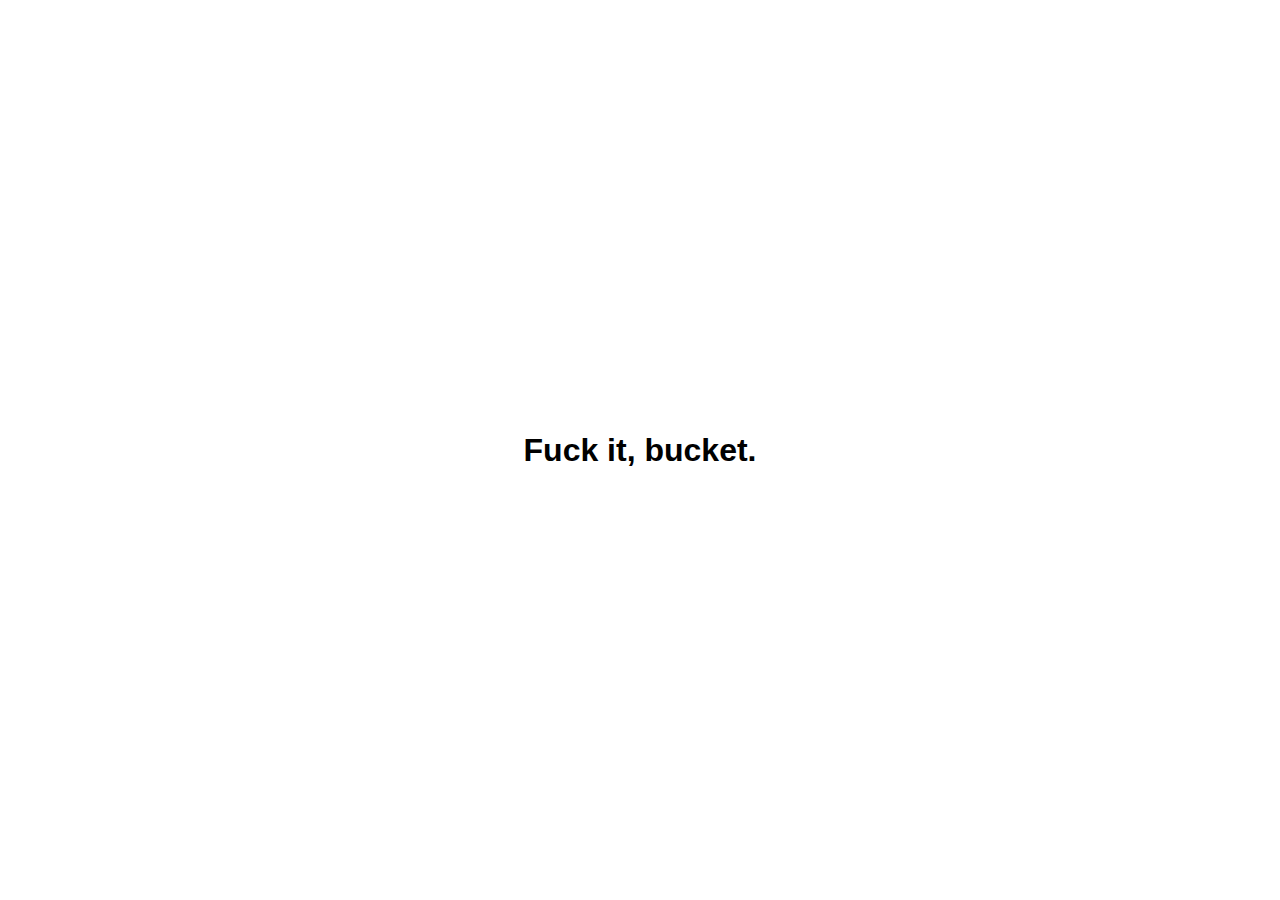
==== index.html @ 3ad414e0 "🐳📤 Updated with Glitch" ====
<!DOCTYPE html>
<html lang="en">
  <head>
    <meta charset="UTF-8" />
    <meta name="viewport" content="width=device-width, initial-scale=1.0" />
    <title>Fuck it, bucket.</title>
    <style>
      /* CSS Styles for the background image */
      body {
        background-image: url("https://cdn.glitch.global/46ef7de7-8069-4c1a-9681-2c2ef81f5cad/000002.JPG?v=1742107354452"); /* Replace with your image's path */
        background-size: cover; /* Makes sure the image covers the entire page */
        background-position: center; /* Centers the image */
        background-repeat: repeat-y; /* Allow the background to repeat vertically */
        margin: 0; /* Removes default margin */
        display: flex;
        justify-content: center;
        align-items: center;
        font-family: Arial, sans-serif;
        position: relative;
        flex-direction: column; /* Ensure elements are stacked vertically */
        height: auto; /* Let the body extend as content grows */
        min-height: 100vh; /* Ensures the body takes up at least the full viewport height */
        overflow-x: hidden; /* Prevent horizontal scrolling */
      }

      .content {
        text-align: center;
      }

      h1 {
        font-size: 2em;
        color: black;
        transition: color 0.3s ease;
        cursor: pointer;
        z-index: 2; /* Keep the heading above the image */
      }

      /* Style for the new image container (Top-left quarter of the viewport) */
      .new-image-container {
        position: absolute;
        top: 0;
        left: 0;
        width: 50vw; /* 50% of the viewport width (left half) */
        height: 50vh; /* 50% of the viewport height (top half) */
        object-fit: cover;
        z-index: 1; /* Ensure image stays behind the text */
        display: flex;
        justify-content: flex-start;
        align-items: flex-start;
        overflow: hidden;
        position: relative; /* Necessary for positioning the text inside the image */
        opacity: 1;
        transition: opacity 1s ease-out; /* Smooth fade-out transition */
      }

      /* Style for the text appearing over the image */
      .typing-text {
        position: absolute;
        top: 45px; /* Start the text from the top-left corner */
        left: 45px; /* Start the text from the top-left corner */
        font-size: 1.5em; /* Adjust font size */
        color: #fff33a;
        font-family: 'Courier New', monospace;
        white-space: normal; /* Allow text to wrap to the next line */
        overflow: hidden; /* Hides the extra text while it's typing */
        text-align: left; /* Align text to the left */
        word-wrap: break-word; /* Ensures text wraps correctly */
        z-index: 2; /* Ensure text appears above the image */
        opacity: 1;
        transition: opacity 1s ease-out; /* Smooth fade-out transition */
      }

      /* Style for the hyperlink */
      a {
        color: #fff33a; /* Set the color of the link */
        text-decoration: underline; /* Make the link underlined */
        transition: color 0.3s ease, transform 0.2s ease;
      }

      /* Style for hyperlink hover */
      a:hover {
        color: #ff0a0a; /* Change color on hover */
        transform: scale(1.1); /* Slightly enlarge the link on hover */
      }

      /* Style for the "Scroll Down" text */
      .scroll-down {
        position: absolute;
        top: 85vh; /* Slightly below the image */
        font-size: 1.2em;
        color: #ff0a0a;
        font-family: 'Arial', sans-serif;
        text-align: center;
        z-index: 2; /* Ensure it's above the background image */
        opacity: 0; /* Initially hidden */
        transition: opacity 1s ease-out; /* Smooth fade-in */
      }

      /* Media query for responsiveness */
      @media (max-width: 768px) {
        .new-image-container {
          width: 100vw;
          height: 50vh;
        }
      }
    </style>
  </head>
  <body>
    <div class="content">
      <h1 id="headline">Fuck it, bucket.</h1>
    </div>

    <script>
      // Function to change the text color
      function changeTextColor(event, color) {
        event.target.style.color = color;
      }

      // Function to show the new image and typing text when the headline is clicked
      function showNewImage() {
        // Hide the "Fuck it, bucket." text
        document.getElementById("headline").style.display = "none";

        // Create a new container for the image
        const imageContainer = document.createElement("div");
        imageContainer.classList.add("new-image-container");

        // Create a new image element
        const newImage = document.createElement("img");
        newImage.src =
          "https://cdn.glitch.global/46ef7de7-8069-4c1a-9681-2c2ef81f5cad/000056.JPG?v=1742110282804"; // Replace with the new image's path
        newImage.alt = "A scenic view of nature or a similar description"; // Alt text for accessibility
        newImage.style.width = "100%";
        newImage.style.height = "100%";
        newImage.style.objectFit = "cover";

        // Append the image to the container
        imageContainer.appendChild(newImage);

        // Create and add the typing text container
        const typingText = document.createElement("div");
        typingText.classList.add("typing-text");

        // Append the typing text container to the image container
        imageContainer.appendChild(typingText);

        // Append the image container to the body
        document.body.appendChild(imageContainer);

        // Start typing the text
        typeText(typingText);
      }

      // Function to simulate typing text, letter by letter (with clickable link)
      function typeText(element) {
        const text = "A few weeks ago, Tig and I hopped freights from Melbourne to Sydney, the long way, through South Oz. In January last year, we hopped to Perth, across the ";

        const linkText = "desert."; // The word that will be a link
        const linkUrl = "https://www.dropbox.com/scl/fi/gwh70zf7z768sc318ve6u/MELBS2PERTH.mp4?rlkey=3bxoapd2950q2j6erz68kmtfy&st=0ji05gu3&dl=0"; // The URL for the link

        let currentText = ''; // To hold the currently typed text
        let i = 0; // Counter for typing text
        const speed = 45; // Speed of typing (in milliseconds)

        // Function to type one letter at a time
        function typeLetter() {
          if (i < text.length) {
            currentText += text.charAt(i); // Add one character to current text
            element.textContent = currentText; // Update the text content
            i++;
            setTimeout(typeLetter, speed); // Call the function again after a delay
          } else {
            // After regular text is done, add the link
            setTimeout(() => {
              const link = document.createElement('a');
              link.href = linkUrl; // The link URL
              link.textContent = linkText; // The link text
              link.target = '_blank'; // Open the link in a new tab
              element.appendChild(link); // Append the link to the element
              // Show the "Hit link or scroll down" text after typing is complete
              showScrollDown();
            }, speed); // After typing text finishes, delay before adding the link
          }
        }

        typeLetter(); // Start typing
      }

      // Function to show the "Hit link or scroll down" text
      function showScrollDown() {
        const scrollDownText = document.createElement("div");
        scrollDownText.classList.add("scroll-down");
        scrollDownText.textContent = "Hit link or scroll down."; // Updated text

        // Append the "Hit link or scroll down" text to the body
        document.body.appendChild(scrollDownText);

        // Fade in the "Hit link or scroll down" text
        setTimeout(() => {
          scrollDownText.style.opacity = 1;
        }, 100); // Slight delay before showing it
      }

      // Function to hide elements on scroll
      function hideOnScroll() {
        const imageContainer = document.querySelector(".new-image-container");
        const typingText = document.querySelector(".typing-text");
        const scrollDownText = document.querySelector(".scroll-down");

        // Check the scroll position
        if (window.scrollY > 200) { // You can adjust the scroll threshold as needed
          if (imageContainer) imageContainer.style.opacity = '0';
          if (typingText) typingText.style.opacity = '0';
          if (scrollDownText) scrollDownText.style.opacity = '0';
        }
      }

      // Event listeners
      window.addEventListener("scroll", hideOnScroll); // Listen for scroll events
      const headline = document.getElementById("headline");

      // Add event listeners for mouseover and mouseout
      headline.addEventListener("mouseover", (event) =>
        changeTextColor(event, "#ff0a0a")
      );
      headline.addEventListener("mouseout", (event) =>
        changeTextColor(event, "black")
      );

      // Add event listener for clicking on the headline
      headline.addEventListener("click", showNewImage);
    </script>
  </body>
</html>
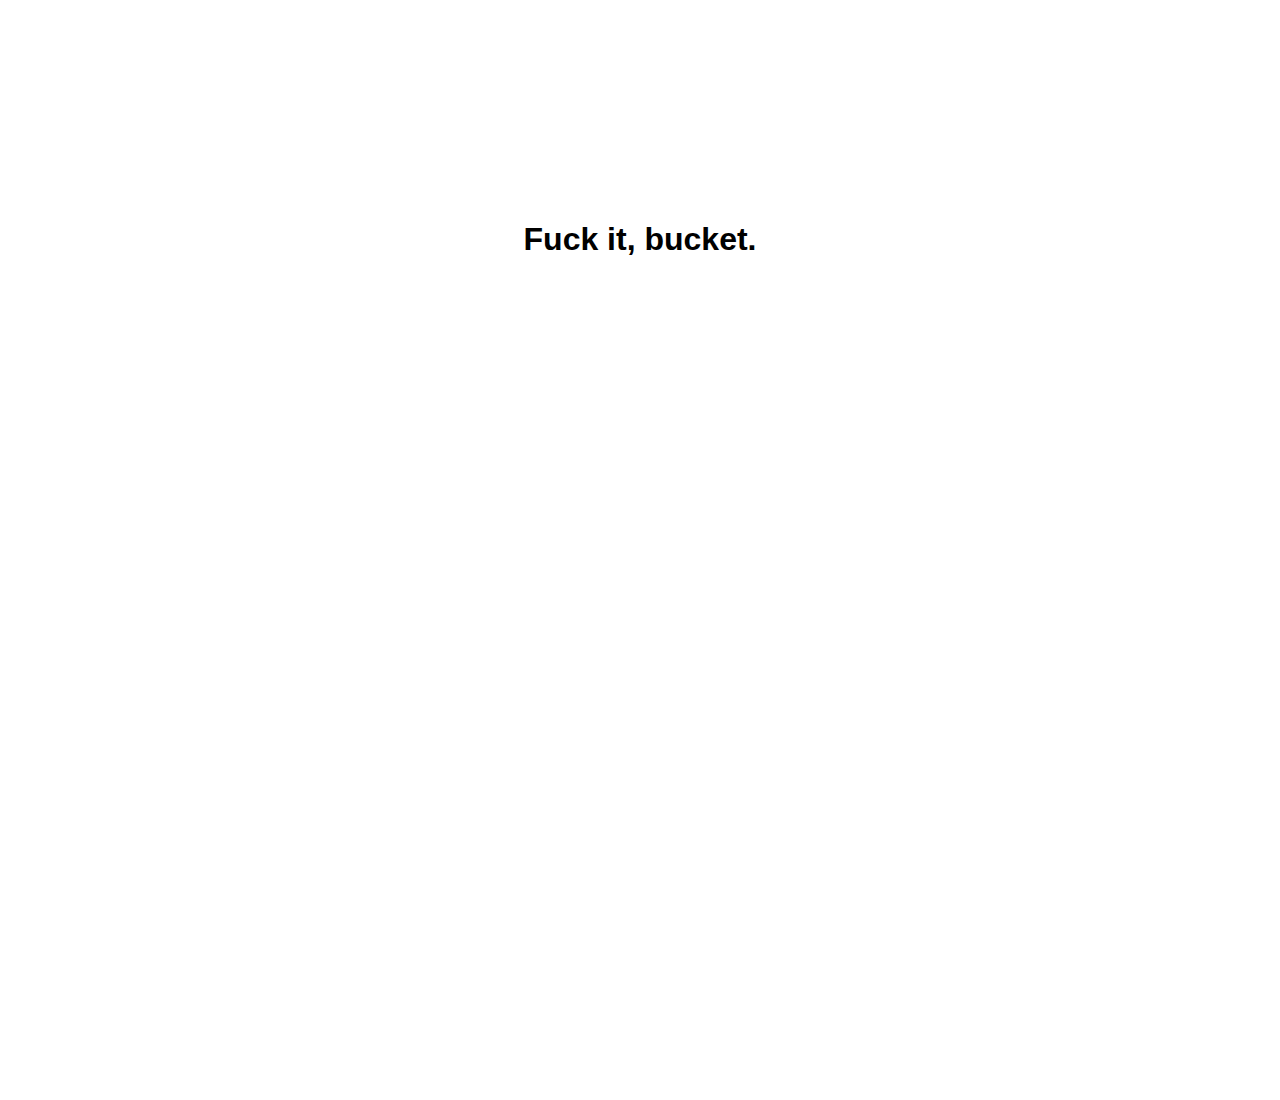
==== commit e2635942: "💴🏖️ Updated with Glitch" ====
--- a/index.html
+++ b/index.html
@@ -5,26 +5,27 @@
     <meta name="viewport" content="width=device-width, initial-scale=1.0" />
     <title>Fuck it, bucket.</title>
     <style>
-      /* CSS Styles for the background image */
+      /* Background stays fixed */
       body {
-        background-image: url("https://cdn.glitch.global/46ef7de7-8069-4c1a-9681-2c2ef81f5cad/000002.JPG?v=1742107354452"); /* Replace with your image's path */
-        background-size: cover; /* Makes sure the image covers the entire page */
-        background-position: center; /* Centers the image */
-        background-repeat: repeat-y; /* Allow the background to repeat vertically */
-        margin: 0; /* Removes default margin */
+        background-image: url("https://cdn.glitch.global/46ef7de7-8069-4c1a-9681-2c2ef81f5cad/000002.JPG?v=1742107354452");
+        background-size: cover;
+        background-position: center;
+        background-repeat: repeat-y;
+        background-attachment: fixed;
+        margin: 0;
+        font-family: Arial, sans-serif;
+      }
+
+      /* Foreground elements scroll separately */
+      .foreground {
+        position: relative;
+        width: 100%;
         display: flex;
-        justify-content: center;
+        flex-direction: column;
         align-items: center;
-        font-family: Arial, sans-serif;
-        position: relative;
-        flex-direction: column; /* Ensure elements are stacked vertically */
-        height: auto; /* Let the body extend as content grows */
-        min-height: 100vh; /* Ensures the body takes up at least the full viewport height */
-        overflow-x: hidden; /* Prevent horizontal scrolling */
-      }
-
-      .content {
-        text-align: center;
+        justify-content: flex-start;
+        padding-top: 200px;
+        min-height: 100vh;
       }
 
       h1 {
@@ -32,203 +33,230 @@
         color: black;
         transition: color 0.3s ease;
         cursor: pointer;
-        z-index: 2; /* Keep the heading above the image */
-      }
-
-      /* Style for the new image container (Top-left quarter of the viewport) */
+      }
+
       .new-image-container {
-        position: absolute;
-        top: 0;
-        left: 0;
-        width: 50vw; /* 50% of the viewport width (left half) */
-        height: 50vh; /* 50% of the viewport height (top half) */
-        object-fit: cover;
-        z-index: 1; /* Ensure image stays behind the text */
+        position: relative;
+        width: 80%;
+        max-width: 600px;
+        margin-top: 50px;
         display: flex;
-        justify-content: flex-start;
-        align-items: flex-start;
-        overflow: hidden;
-        position: relative; /* Necessary for positioning the text inside the image */
-        opacity: 1;
-        transition: opacity 1s ease-out; /* Smooth fade-out transition */
-      }
-
-      /* Style for the text appearing over the image */
+        justify-content: center;
+        align-items: center;
+        opacity: 0;
+        transition: opacity 1s ease-in;
+      }
+
       .typing-text {
         position: absolute;
-        top: 45px; /* Start the text from the top-left corner */
-        left: 45px; /* Start the text from the top-left corner */
-        font-size: 1.5em; /* Adjust font size */
+        top: 100px;
+        left: 45px;
+        font-size: 1.5em;
         color: #fff33a;
-        font-family: 'Courier New', monospace;
-        white-space: normal; /* Allow text to wrap to the next line */
-        overflow: hidden; /* Hides the extra text while it's typing */
-        text-align: left; /* Align text to the left */
-        word-wrap: break-word; /* Ensures text wraps correctly */
-        z-index: 2; /* Ensure text appears above the image */
+        font-family: "Courier New", monospace;
+        white-space: normal;
+        overflow: hidden;
+        text-align: left;
+        word-wrap: break-word;
         opacity: 1;
-        transition: opacity 1s ease-out; /* Smooth fade-out transition */
-      }
-
-      /* Style for the hyperlink */
-      a {
-        color: #fff33a; /* Set the color of the link */
-        text-decoration: underline; /* Make the link underlined */
-        transition: color 0.3s ease, transform 0.2s ease;
-      }
-
-      /* Style for hyperlink hover */
-      a:hover {
-        color: #ff0a0a; /* Change color on hover */
-        transform: scale(1.1); /* Slightly enlarge the link on hover */
-      }
-
-      /* Style for the "Scroll Down" text */
+        transition: opacity 1s ease-out;
+      }
+
       .scroll-down {
-        position: absolute;
-        top: 85vh; /* Slightly below the image */
         font-size: 1.2em;
         color: #ff0a0a;
-        font-family: 'Arial', sans-serif;
+        font-family: "Arial", sans-serif;
         text-align: center;
-        z-index: 2; /* Ensure it's above the background image */
-        opacity: 0; /* Initially hidden */
-        transition: opacity 1s ease-out; /* Smooth fade-in */
-      }
-
-      /* Media query for responsiveness */
+        opacity: 0;
+        transition: opacity 1s ease-out;
+        margin-top: 30px;
+      }
+
+      /* Text that appears over the second image */
+      .scroll-triggered-text {
+        position: absolute;
+        top: 45px;
+        left: 45px;
+        font-size: 1.5em;
+        color: #fff33a;
+        font-family: "Courier New", monospace;
+        white-space: normal;
+        overflow: hidden;
+        text-align: left;
+        word-wrap: break-word;
+        opacity: 0;
+        transition: opacity 1s ease-in;
+      }
+
       @media (max-width: 768px) {
         .new-image-container {
           width: 100vw;
           height: 50vh;
         }
       }
+
+      h1:hover {
+        color: red;
+      }
+
+      .typing-text a {
+        color: inherit;
+        text-decoration: underline;
+      }
+
+      .typing-text a:hover {
+        color: red;
+      }
     </style>
   </head>
   <body>
-    <div class="content">
+    <div class="foreground">
       <h1 id="headline">Fuck it, bucket.</h1>
     </div>
 
     <script>
-      // Function to change the text color
       function changeTextColor(event, color) {
         event.target.style.color = color;
       }
 
-      // Function to show the new image and typing text when the headline is clicked
       function showNewImage() {
-        // Hide the "Fuck it, bucket." text
-        document.getElementById("headline").style.display = "none";
-
-        // Create a new container for the image
+        //document.getElementById("headline").style.display = "none";
+
+        const foreground = document.querySelector(".foreground");
+
         const imageContainer = document.createElement("div");
         imageContainer.classList.add("new-image-container");
-
-        // Create a new image element
+        imageContainer.style.opacity = "1"; // Ensure visibility
+        imageContainer.style.position = "relative";
+        imageContainer.style.top = "-200px"; // Moves the image up by 200 pixels
+
         const newImage = document.createElement("img");
         newImage.src =
-          "https://cdn.glitch.global/46ef7de7-8069-4c1a-9681-2c2ef81f5cad/000056.JPG?v=1742110282804"; // Replace with the new image's path
-        newImage.alt = "A scenic view of nature or a similar description"; // Alt text for accessibility
+          "https://cdn.glitch.global/46ef7de7-8069-4c1a-9681-2c2ef81f5cad/000056.JPG?v=1742110282804";
+        newImage.alt = "A scenic view of nature";
         newImage.style.width = "100%";
         newImage.style.height = "100%";
         newImage.style.objectFit = "cover";
 
-        // Append the image to the container
         imageContainer.appendChild(newImage);
 
-        // Create and add the typing text container
         const typingText = document.createElement("div");
         typingText.classList.add("typing-text");
 
-        // Append the typing text container to the image container
         imageContainer.appendChild(typingText);
 
-        // Append the image container to the body
-        document.body.appendChild(imageContainer);
-
-        // Start typing the text
-        typeText(typingText);
-      }
-
-      // Function to simulate typing text, letter by letter (with clickable link)
+        document.getElementById("headline").insertAdjacentElement("afterend", imageContainer);
+
+        setTimeout(() => {
+          typeText(typingText);
+        }, 500); // Ensure delay before typing starts
+      }
+
       function typeText(element) {
-        const text = "A few weeks ago, Tig and I hopped freights from Melbourne to Sydney, the long way, through South Oz. In January last year, we hopped to Perth, across the ";
-
-        const linkText = "desert."; // The word that will be a link
-        const linkUrl = "https://www.dropbox.com/scl/fi/gwh70zf7z768sc318ve6u/MELBS2PERTH.mp4?rlkey=3bxoapd2950q2j6erz68kmtfy&st=0ji05gu3&dl=0"; // The URL for the link
-
-        let currentText = ''; // To hold the currently typed text
-        let i = 0; // Counter for typing text
-        const speed = 45; // Speed of typing (in milliseconds)
-
-        // Function to type one letter at a time
+        const text =
+          "A few weeks ago, Tig and I hopped freights from Melbourne to Sydney, the long way, through South Oz. In January last year, we hopped to Perth, across the ";
+
+        const linkText = "desert.";
+        const linkUrl =
+          "https://www.dropbox.com/scl/fi/gwh70zf7z768sc318ve6u/MELBS2PERTH.mp4?rlkey=3bxoapd2950q2j6erz68kmtfy&st=0ji05gu3&dl=0";
+
+        let currentText = "";
+        let i = 0;
+        const speed = 45;
+
         function typeLetter() {
           if (i < text.length) {
-            currentText += text.charAt(i); // Add one character to current text
-            element.textContent = currentText; // Update the text content
+            currentText += text.charAt(i);
+            element.textContent = currentText;
             i++;
-            setTimeout(typeLetter, speed); // Call the function again after a delay
+            setTimeout(typeLetter, speed);
           } else {
-            // After regular text is done, add the link
             setTimeout(() => {
-              const link = document.createElement('a');
-              link.href = linkUrl; // The link URL
-              link.textContent = linkText; // The link text
-              link.target = '_blank'; // Open the link in a new tab
-              element.appendChild(link); // Append the link to the element
-              // Show the "Hit link or scroll down" text after typing is complete
+              const link = document.createElement("a");
+              link.href = linkUrl;
+              link.textContent = linkText;
+              link.target = "_blank";
+              element.appendChild(link);
               showScrollDown();
-            }, speed); // After typing text finishes, delay before adding the link
+            }, speed);
           }
         }
 
-        typeLetter(); // Start typing
-      }
-
-      // Function to show the "Hit link or scroll down" text
+        typeLetter();
+      }
+
       function showScrollDown() {
         const scrollDownText = document.createElement("div");
         scrollDownText.classList.add("scroll-down");
-        scrollDownText.textContent = "Hit link or scroll down."; // Updated text
-
-        // Append the "Hit link or scroll down" text to the body
-        document.body.appendChild(scrollDownText);
-
-        // Fade in the "Hit link or scroll down" text
+        scrollDownText.textContent = "Hit link or scroll down.";
+
+        const foreground = document.querySelector(".foreground");
+        foreground.appendChild(scrollDownText);
+
         setTimeout(() => {
           scrollDownText.style.opacity = 1;
-        }, 100); // Slight delay before showing it
-      }
-
-      // Function to hide elements on scroll
-      function hideOnScroll() {
-        const imageContainer = document.querySelector(".new-image-container");
-        const typingText = document.querySelector(".typing-text");
-        const scrollDownText = document.querySelector(".scroll-down");
-
-        // Check the scroll position
-        if (window.scrollY > 200) { // You can adjust the scroll threshold as needed
-          if (imageContainer) imageContainer.style.opacity = '0';
-          if (typingText) typingText.style.opacity = '0';
-          if (scrollDownText) scrollDownText.style.opacity = '0';
+          scrollDownText.style.position = "relative";
+          scrollDownText.style.top = "-100px"; // Adjust this value as needed
+        }, 100);
+
+        showSecondImage();
+      }
+
+      function showSecondImage() {
+        const foreground = document.querySelector(".foreground");
+
+        const imageContainer = document.createElement("div");
+        imageContainer.classList.add("new-image-container");
+        imageContainer.style.position = "relative";
+
+        const newImage = document.createElement("img");
+        newImage.src =
+          "https://cdn.glitch.global/46ef7de7-8069-4c1a-9681-2c2ef81f5cad/000055.JPG?v=1742253748725";
+        newImage.alt = "A meaningful description";
+        newImage.style.width = "100%";
+        newImage.style.borderRadius = "10px";
+
+        const textOverlay = document.createElement("div");
+        textOverlay.classList.add("scroll-triggered-text");
+
+        imageContainer.appendChild(newImage);
+        imageContainer.appendChild(textOverlay);
+        foreground.appendChild(imageContainer);
+
+        setTimeout(() => {
+          imageContainer.style.opacity = 1;
+        }, 1500);
+
+        window.addEventListener("scroll", function showTextOnScroll() {
+          typeTextOnScroll(textOverlay);
+          window.removeEventListener("scroll", showTextOnScroll);
+        });
+      }
+
+      function typeTextOnScroll(element) {
+        const text = "We were stuck in the middle of nowhere for days on our most recent trip. Things got pretty grim.";
+        let currentText = "";
+        let i = 0;
+        const speed = 45;
+
+        function typeLetter() {
+          if (i < text.length) {
+            currentText += text.charAt(i);
+            element.textContent = currentText;
+            i++;
+            setTimeout(typeLetter, speed);
+          } else {
+            element.style.opacity = 1;
+          }
         }
-      }
-
-      // Event listeners
-      window.addEventListener("scroll", hideOnScroll); // Listen for scroll events
-      const headline = document.getElementById("headline");
-
-      // Add event listeners for mouseover and mouseout
-      headline.addEventListener("mouseover", (event) =>
-        changeTextColor(event, "#ff0a0a")
-      );
-      headline.addEventListener("mouseout", (event) =>
-        changeTextColor(event, "black")
-      );
-
-      // Add event listener for clicking on the headline
-      headline.addEventListener("click", showNewImage);
+
+        element.style.opacity = 1;
+        typeLetter();
+      }
+
+      document
+        .getElementById("headline")
+        .addEventListener("click", showNewImage);
     </script>
   </body>
-</html>+</html>
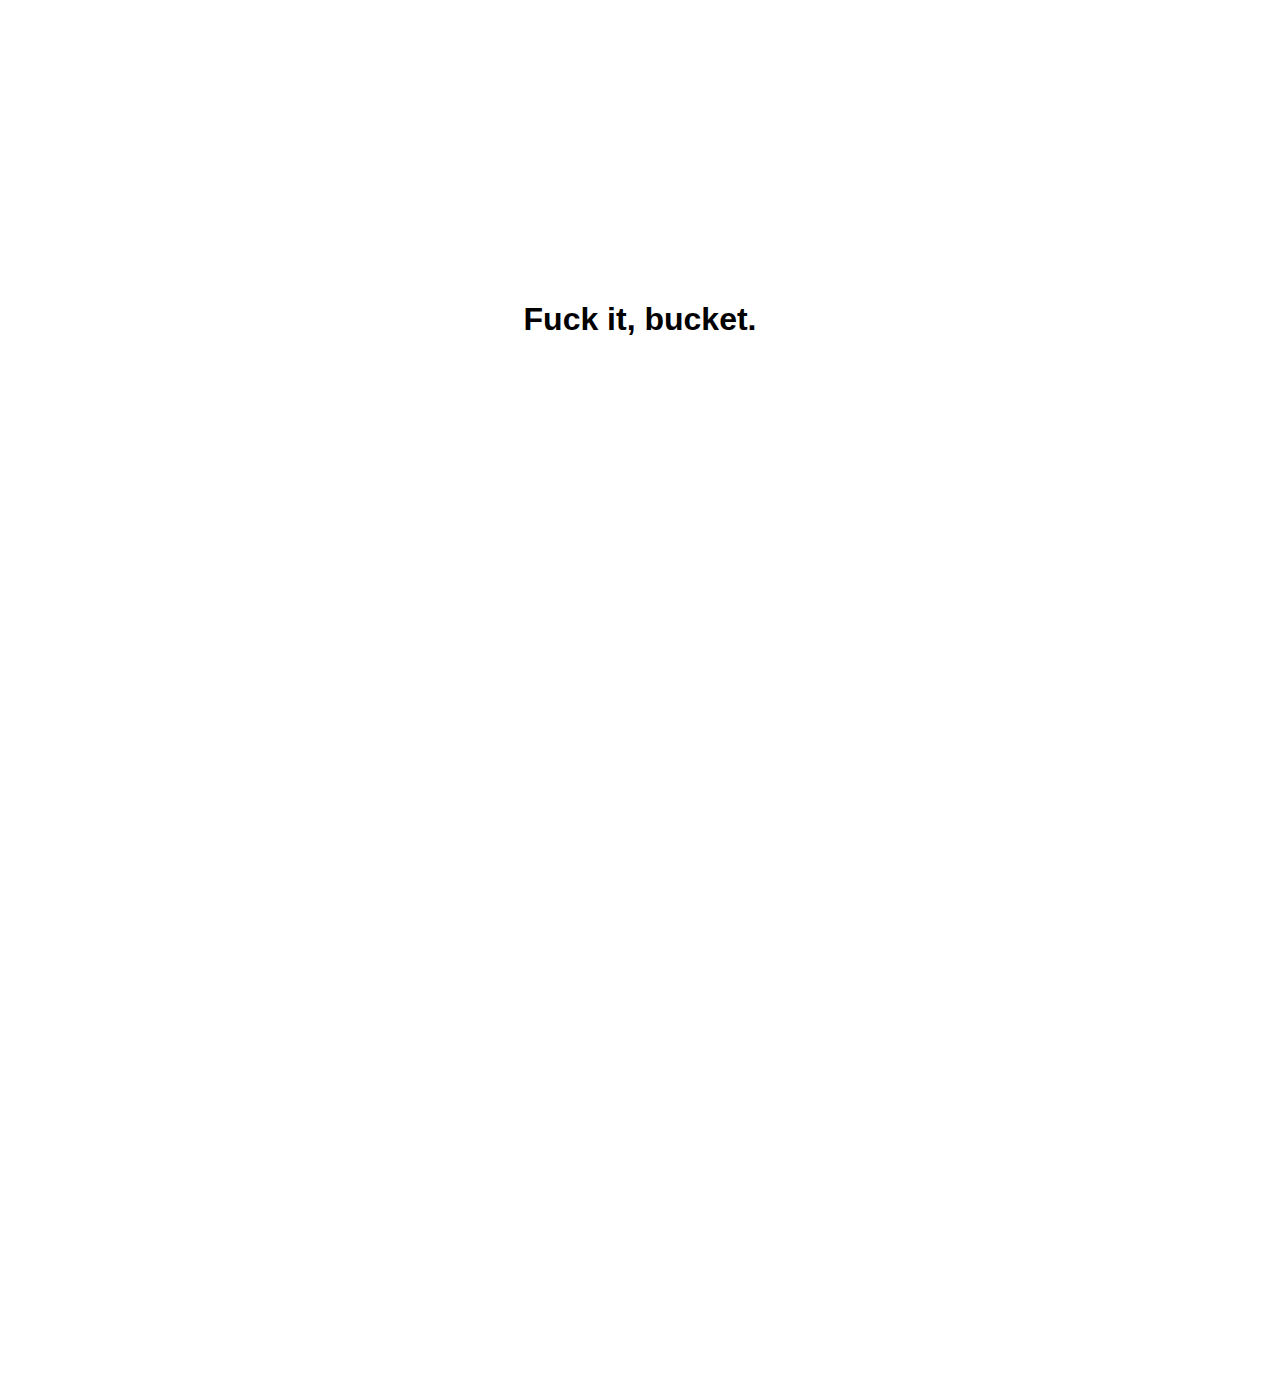
==== commit 7bfbbe55: "📛🤓 Updated with Glitch" ====
--- a/index.html
+++ b/index.html
@@ -4,259 +4,12 @@
     <meta charset="UTF-8" />
     <meta name="viewport" content="width=device-width, initial-scale=1.0" />
     <title>Fuck it, bucket.</title>
-    <style>
-      /* Background stays fixed */
-      body {
-        background-image: url("https://cdn.glitch.global/46ef7de7-8069-4c1a-9681-2c2ef81f5cad/000002.JPG?v=1742107354452");
-        background-size: cover;
-        background-position: center;
-        background-repeat: repeat-y;
-        background-attachment: fixed;
-        margin: 0;
-        font-family: Arial, sans-serif;
-      }
-
-      /* Foreground elements scroll separately */
-      .foreground {
-        position: relative;
-        width: 100%;
-        display: flex;
-        flex-direction: column;
-        align-items: center;
-        justify-content: flex-start;
-        padding-top: 200px;
-        min-height: 100vh;
-      }
-
-      h1 {
-        font-size: 2em;
-        color: black;
-        transition: color 0.3s ease;
-        cursor: pointer;
-      }
-
-      .new-image-container {
-        position: relative;
-        width: 80%;
-        max-width: 600px;
-        margin-top: 50px;
-        display: flex;
-        justify-content: center;
-        align-items: center;
-        opacity: 0;
-        transition: opacity 1s ease-in;
-      }
-
-      .typing-text {
-        position: absolute;
-        top: 100px;
-        left: 45px;
-        font-size: 1.5em;
-        color: #fff33a;
-        font-family: "Courier New", monospace;
-        white-space: normal;
-        overflow: hidden;
-        text-align: left;
-        word-wrap: break-word;
-        opacity: 1;
-        transition: opacity 1s ease-out;
-      }
-
-      .scroll-down {
-        font-size: 1.2em;
-        color: #ff0a0a;
-        font-family: "Arial", sans-serif;
-        text-align: center;
-        opacity: 0;
-        transition: opacity 1s ease-out;
-        margin-top: 30px;
-      }
-
-      /* Text that appears over the second image */
-      .scroll-triggered-text {
-        position: absolute;
-        top: 45px;
-        left: 45px;
-        font-size: 1.5em;
-        color: #fff33a;
-        font-family: "Courier New", monospace;
-        white-space: normal;
-        overflow: hidden;
-        text-align: left;
-        word-wrap: break-word;
-        opacity: 0;
-        transition: opacity 1s ease-in;
-      }
-
-      @media (max-width: 768px) {
-        .new-image-container {
-          width: 100vw;
-          height: 50vh;
-        }
-      }
-
-      h1:hover {
-        color: red;
-      }
-
-      .typing-text a {
-        color: inherit;
-        text-decoration: underline;
-      }
-
-      .typing-text a:hover {
-        color: red;
-      }
-    </style>
+    <link rel="stylesheet" href="page1.css" />
   </head>
   <body>
     <div class="foreground">
       <h1 id="headline">Fuck it, bucket.</h1>
     </div>
-
-    <script>
-      function changeTextColor(event, color) {
-        event.target.style.color = color;
-      }
-
-      function showNewImage() {
-        //document.getElementById("headline").style.display = "none";
-
-        const foreground = document.querySelector(".foreground");
-
-        const imageContainer = document.createElement("div");
-        imageContainer.classList.add("new-image-container");
-        imageContainer.style.opacity = "1"; // Ensure visibility
-        imageContainer.style.position = "relative";
-        imageContainer.style.top = "-200px"; // Moves the image up by 200 pixels
-
-        const newImage = document.createElement("img");
-        newImage.src =
-          "https://cdn.glitch.global/46ef7de7-8069-4c1a-9681-2c2ef81f5cad/000056.JPG?v=1742110282804";
-        newImage.alt = "A scenic view of nature";
-        newImage.style.width = "100%";
-        newImage.style.height = "100%";
-        newImage.style.objectFit = "cover";
-
-        imageContainer.appendChild(newImage);
-
-        const typingText = document.createElement("div");
-        typingText.classList.add("typing-text");
-
-        imageContainer.appendChild(typingText);
-
-        document.getElementById("headline").insertAdjacentElement("afterend", imageContainer);
-
-        setTimeout(() => {
-          typeText(typingText);
-        }, 500); // Ensure delay before typing starts
-      }
-
-      function typeText(element) {
-        const text =
-          "A few weeks ago, Tig and I hopped freights from Melbourne to Sydney, the long way, through South Oz. In January last year, we hopped to Perth, across the ";
-
-        const linkText = "desert.";
-        const linkUrl =
-          "https://www.dropbox.com/scl/fi/gwh70zf7z768sc318ve6u/MELBS2PERTH.mp4?rlkey=3bxoapd2950q2j6erz68kmtfy&st=0ji05gu3&dl=0";
-
-        let currentText = "";
-        let i = 0;
-        const speed = 45;
-
-        function typeLetter() {
-          if (i < text.length) {
-            currentText += text.charAt(i);
-            element.textContent = currentText;
-            i++;
-            setTimeout(typeLetter, speed);
-          } else {
-            setTimeout(() => {
-              const link = document.createElement("a");
-              link.href = linkUrl;
-              link.textContent = linkText;
-              link.target = "_blank";
-              element.appendChild(link);
-              showScrollDown();
-            }, speed);
-          }
-        }
-
-        typeLetter();
-      }
-
-      function showScrollDown() {
-        const scrollDownText = document.createElement("div");
-        scrollDownText.classList.add("scroll-down");
-        scrollDownText.textContent = "Hit link or scroll down.";
-
-        const foreground = document.querySelector(".foreground");
-        foreground.appendChild(scrollDownText);
-
-        setTimeout(() => {
-          scrollDownText.style.opacity = 1;
-          scrollDownText.style.position = "relative";
-          scrollDownText.style.top = "-100px"; // Adjust this value as needed
-        }, 100);
-
-        showSecondImage();
-      }
-
-      function showSecondImage() {
-        const foreground = document.querySelector(".foreground");
-
-        const imageContainer = document.createElement("div");
-        imageContainer.classList.add("new-image-container");
-        imageContainer.style.position = "relative";
-
-        const newImage = document.createElement("img");
-        newImage.src =
-          "https://cdn.glitch.global/46ef7de7-8069-4c1a-9681-2c2ef81f5cad/000055.JPG?v=1742253748725";
-        newImage.alt = "A meaningful description";
-        newImage.style.width = "100%";
-        newImage.style.borderRadius = "10px";
-
-        const textOverlay = document.createElement("div");
-        textOverlay.classList.add("scroll-triggered-text");
-
-        imageContainer.appendChild(newImage);
-        imageContainer.appendChild(textOverlay);
-        foreground.appendChild(imageContainer);
-
-        setTimeout(() => {
-          imageContainer.style.opacity = 1;
-        }, 1500);
-
-        window.addEventListener("scroll", function showTextOnScroll() {
-          typeTextOnScroll(textOverlay);
-          window.removeEventListener("scroll", showTextOnScroll);
-        });
-      }
-
-      function typeTextOnScroll(element) {
-        const text = "We were stuck in the middle of nowhere for days on our most recent trip. Things got pretty grim.";
-        let currentText = "";
-        let i = 0;
-        const speed = 45;
-
-        function typeLetter() {
-          if (i < text.length) {
-            currentText += text.charAt(i);
-            element.textContent = currentText;
-            i++;
-            setTimeout(typeLetter, speed);
-          } else {
-            element.style.opacity = 1;
-          }
-        }
-
-        element.style.opacity = 1;
-        typeLetter();
-      }
-
-      document
-        .getElementById("headline")
-        .addEventListener("click", showNewImage);
-    </script>
+    <script src="page1.js"></script>
   </body>
 </html>
--- a/page1.css
+++ b/page1.css
@@ -0,0 +1,101 @@
+body {
+  background-image: url("https://cdn.glitch.global/46ef7de7-8069-4c1a-9681-2c2ef81f5cad/000002.JPG?v=1742107354452");
+  background-size: cover;
+  background-position: center;
+  background-repeat: repeat-y;
+  background-attachment: fixed;
+  margin: 0;
+  font-family: Arial, sans-serif;
+}
+
+.foreground {
+  position: relative;
+  width: 100%;
+  display: flex;
+  flex-direction: column;
+  align-items: center;
+  justify-content: flex-start;
+  padding-top: 200px;
+  min-height: 100vh;
+  padding-top: 280px;
+  padding-bottom: 200px; /* Adds space at the bottom */
+}
+
+h1 {
+  font-size: 2em;
+  color: black;
+  transition: color 0.3s ease;
+  cursor: pointer;
+}
+
+.new-image-container {
+  position: relative;
+  width: 80%;
+  max-width: 600px;
+  margin-top: 50px;
+  display: flex;
+  justify-content: center;
+  align-items: center;
+  opacity: 0;
+  transition: opacity 1s ease-in;
+}
+
+.typing-text {
+  position: absolute;
+  top: 100px;
+  left: 10px;
+  font-size: 1.5em;
+  color: #fff33a;
+  font-family: "Courier New", monospace;
+  white-space: normal;
+  overflow: hidden;
+  text-align: left;
+  word-wrap: break-word;
+  opacity: 1;
+  transition: opacity 1s ease-out;
+}
+
+.scroll-down {
+  font-size: 1.2em;
+  color: #ff0a0a;
+  font-family: "Arial", sans-serif;
+  text-align: center;
+  opacity: 0;
+  transition: opacity 1s ease-out;
+  margin-top: 30px;
+}
+
+.scroll-triggered-text {
+  position: absolute;
+  top: 15px;
+  left: 10px;
+  font-size: 1.5em;
+  color: #fff33a;
+  font-family: "Courier New", monospace;
+  white-space: normal;
+  overflow: hidden;
+  text-align: left;
+  word-wrap: break-word;
+  opacity: 0;
+  transition: opacity 1s ease-in;
+}
+
+@media (max-width: 768px) {
+  .new-image-container {
+    width: 100vw;
+    height: 50vh;
+  }
+}
+
+h1:hover {
+  color: red;
+}
+
+.typing-text a {
+  color: red;
+  text-decoration: underline;
+}
+
+.typing-text a:hover {
+  color: white;
+}
